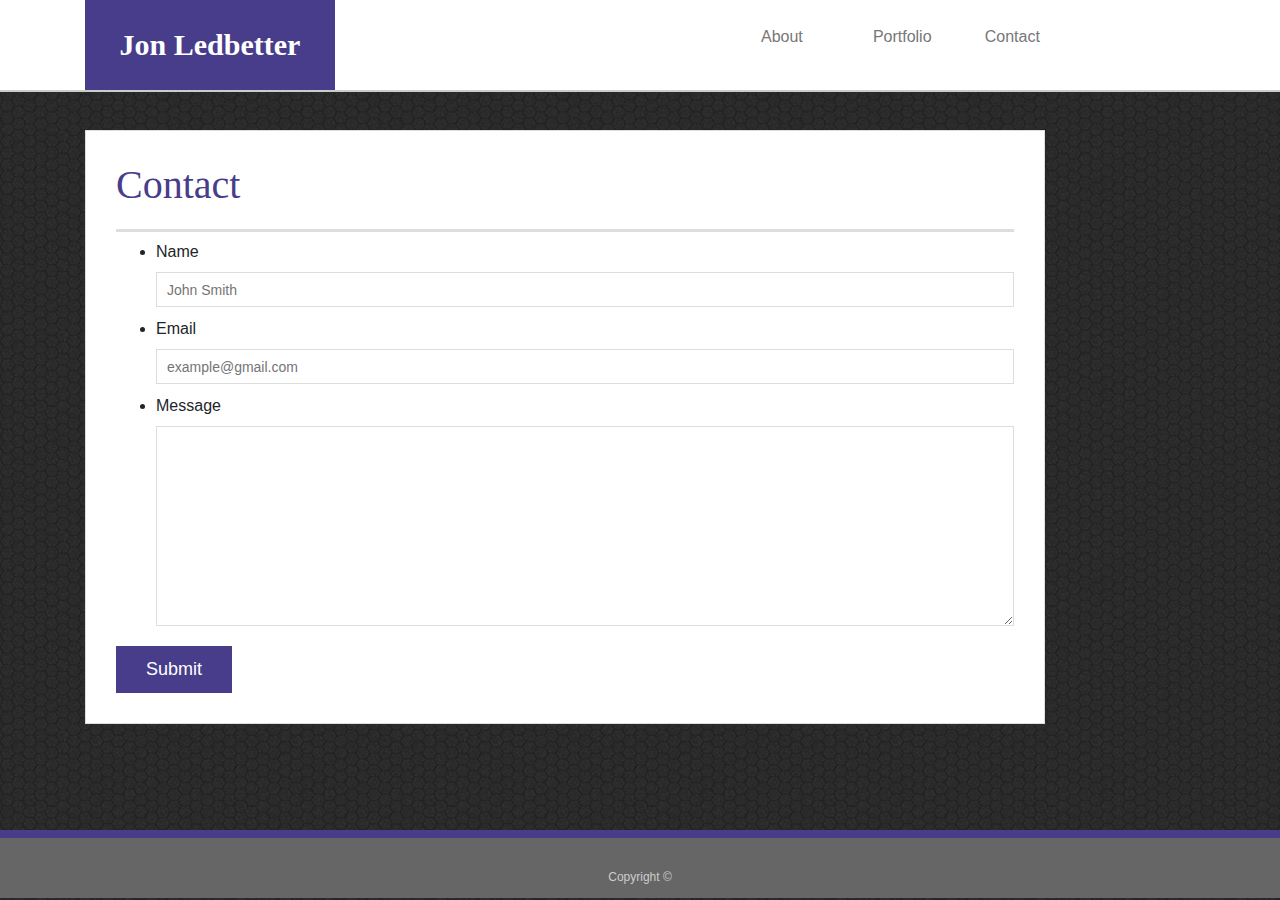
==== contact.html @ 412fa27d "reinitializing main repository" ====
<!doctype html>
<html lang="en-us">

<head>
  <meta charset="utf-8">
  <meta http-equiv="X-UA-Compatible" content="IE=edge">
  <title>Contact | Jon Ledbetter</title>
  <meta name="viewport" content="width=device-width, initial-scale=1">
  <link rel="stylesheet" type="text/css" media="screen" href="assets\css\style.css">
  <link rel="stylesheet" href="https://stackpath.bootstrapcdn.com/bootstrap/4.3.1/css/bootstrap.min.css"
    integrity="sha384-ggOyR0iXCbMQv3Xipma34MD+dH/1fQ784/j6cY/iJTQUOhcWr7x9JvoRxT2MZw1T" crossorigin="anonymous">
  <script src="main.js"></script>
</head>

<body>

  <!-- <header id="masthead">
    <div class="container">
      <a href="index.html" id="logo">Your Name</a>
      <nav>
        <a href="index.html">About</a>
        <a href="portfolio.html">Portfolio</a>
        <a href="contact.html">Contact</a>
      </nav>
    </div>
  </header> -->

  <header id="masthead">
      <div class="container">
        <a href="index.html" id="logo">Jon Ledbetter</a>
        <div class="row">
          <div class="col-10">
            <nav class=row>
              <div class="col-lg-4 col-md-4 col-sm-4 col-xs-12">
                <a href="index.html">About</a></div>
              <div class="col-lg-4 col-md-4 col-sm-4 col-xs-12">
                <a href="portfolio.html">Portfolio</a></div>
              <div class="col-lg-4 col-md-4 col-sm-4 col-xs-12">
                <a href="contact.html">Contact</a></div>
            </nav>
          </div>
        </div>
      </div>
      </div>
    </header>

  <div id="main-container" class="container">
    <section class="main-section">
      <h1>Contact</h1>

      <form id="contact-form">
        <ul>
          <li>
            <label for="name">Name</label>
            <input type="text" id="name" name="name" placeholder="John Smith" required="required">
          </li>
          <li>
            <label for="email">Email</label>
            <input type="email" id="email" name="email" placeholder="example@gmail.com" required="required">
          </li>
          <li>
            <label for="message">Message</label>
            <textarea id="message" name="message" required="required"></textarea>
          </li>
        </ul>
        <input type="submit" id="submit">
      </form>

    </section>

  </div>

  <footer>
    <div class="container">
      Copyright &copy; 
    </div>
  </footer>
</body>

</html>
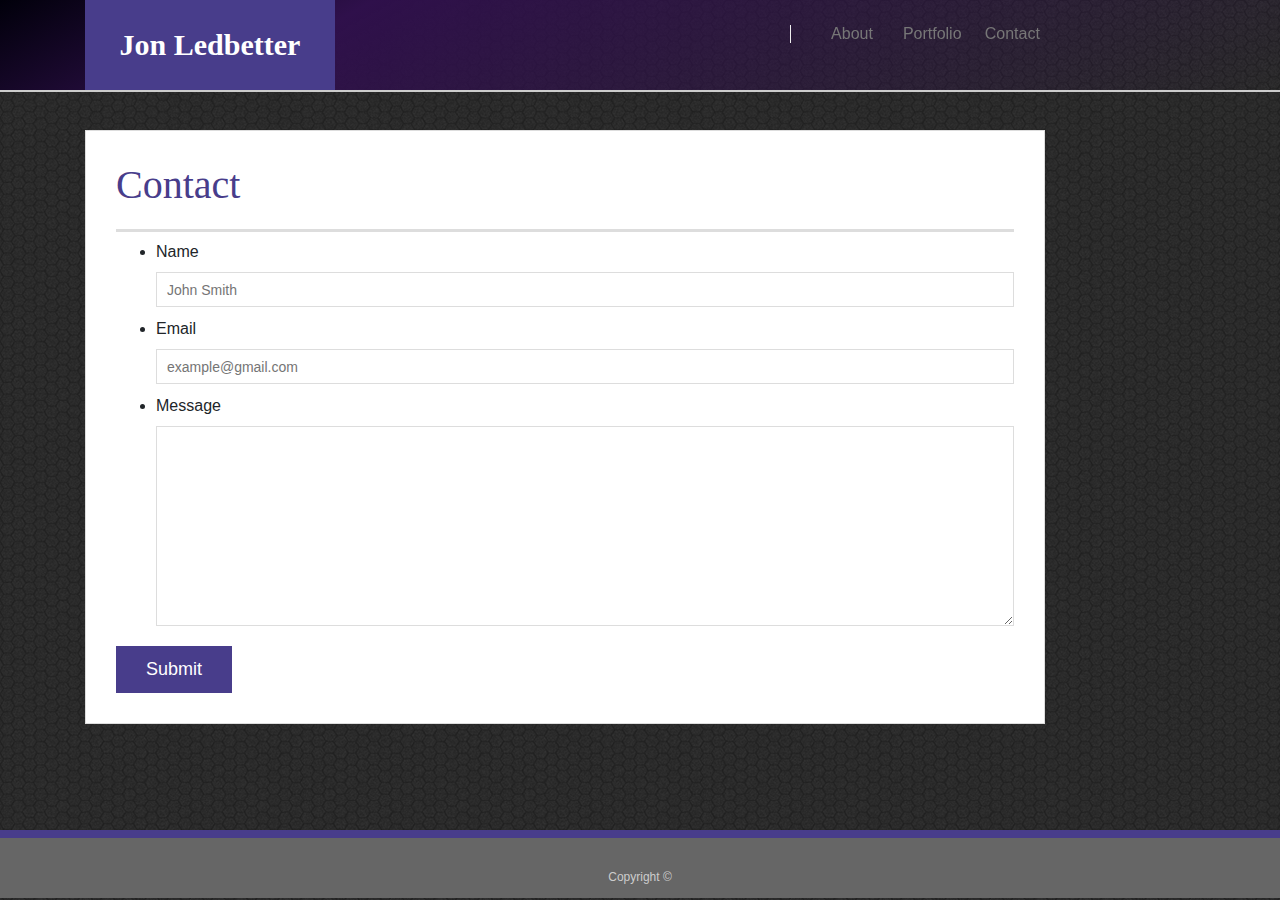
==== commit 17889fe0: "added scraper, rearranged some projects" ====
--- a/contact.html
+++ b/contact.html
@@ -30,7 +30,7 @@
         <a href="index.html" id="logo">Jon Ledbetter</a>
         <div class="row">
           <div class="col-10">
-            <nav class=row>
+            <nav class=row id="nav-buttons">
               <div class="col-lg-4 col-md-4 col-sm-4 col-xs-12">
                 <a href="index.html">About</a></div>
               <div class="col-lg-4 col-md-4 col-sm-4 col-xs-12">
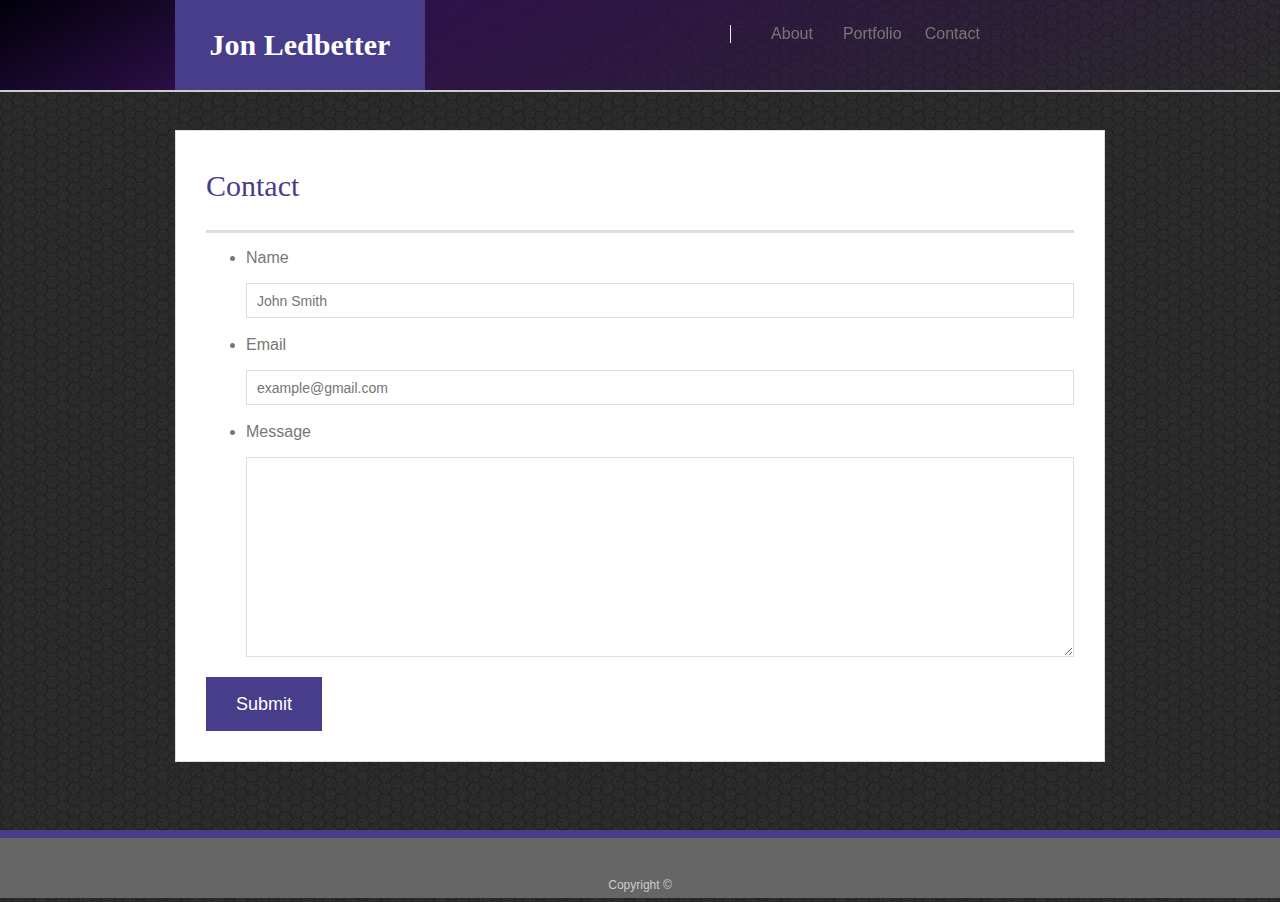
==== commit db186731: "fixed some styling issues" ====
--- a/contact.html
+++ b/contact.html
@@ -6,43 +6,30 @@
   <meta http-equiv="X-UA-Compatible" content="IE=edge">
   <title>Contact | Jon Ledbetter</title>
   <meta name="viewport" content="width=device-width, initial-scale=1">
+  <link rel="stylesheet" href="https://stackpath.bootstrapcdn.com/bootstrap/4.3.1/css/bootstrap.min.css">
   <link rel="stylesheet" type="text/css" media="screen" href="assets\css\style.css">
-  <link rel="stylesheet" href="https://stackpath.bootstrapcdn.com/bootstrap/4.3.1/css/bootstrap.min.css"
-    integrity="sha384-ggOyR0iXCbMQv3Xipma34MD+dH/1fQ784/j6cY/iJTQUOhcWr7x9JvoRxT2MZw1T" crossorigin="anonymous">
   <script src="main.js"></script>
 </head>
 
 <body>
 
-  <!-- <header id="masthead">
+  <header id="masthead">
     <div class="container">
-      <a href="index.html" id="logo">Your Name</a>
-      <nav>
-        <a href="index.html">About</a>
-        <a href="portfolio.html">Portfolio</a>
-        <a href="contact.html">Contact</a>
-      </nav>
-    </div>
-  </header> -->
-
-  <header id="masthead">
-      <div class="container">
-        <a href="index.html" id="logo">Jon Ledbetter</a>
-        <div class="row">
-          <div class="col-10">
-            <nav class=row id="nav-buttons">
-              <div class="col-lg-4 col-md-4 col-sm-4 col-xs-12">
-                <a href="index.html">About</a></div>
-              <div class="col-lg-4 col-md-4 col-sm-4 col-xs-12">
-                <a href="portfolio.html">Portfolio</a></div>
-              <div class="col-lg-4 col-md-4 col-sm-4 col-xs-12">
-                <a href="contact.html">Contact</a></div>
-            </nav>
-          </div>
+      <a href="index.html" id="logo">Jon Ledbetter</a>
+      <div class="row">
+        <div class="col-10">
+          <nav class=row id="nav-buttons">
+            <div class="col-lg-4 col-md-4 col-sm-4 col-xs-12">
+              <a href="index.html">About</a></div>
+            <div class="col-lg-4 col-md-4 col-sm-4 col-xs-12">
+              <a href="portfolio.html">Portfolio</a></div>
+            <div class="col-lg-4 col-md-4 col-sm-4 col-xs-12">
+              <a href="contact.html">Contact</a></div>
+          </nav>
         </div>
       </div>
-      </div>
-    </header>
+    </div>
+  </header>
 
   <div id="main-container" class="container">
     <section class="main-section">
@@ -72,9 +59,9 @@
 
   <footer>
     <div class="container">
-      Copyright &copy; 
+      Copyright &copy;
     </div>
   </footer>
 </body>
 
-</html>
+</html>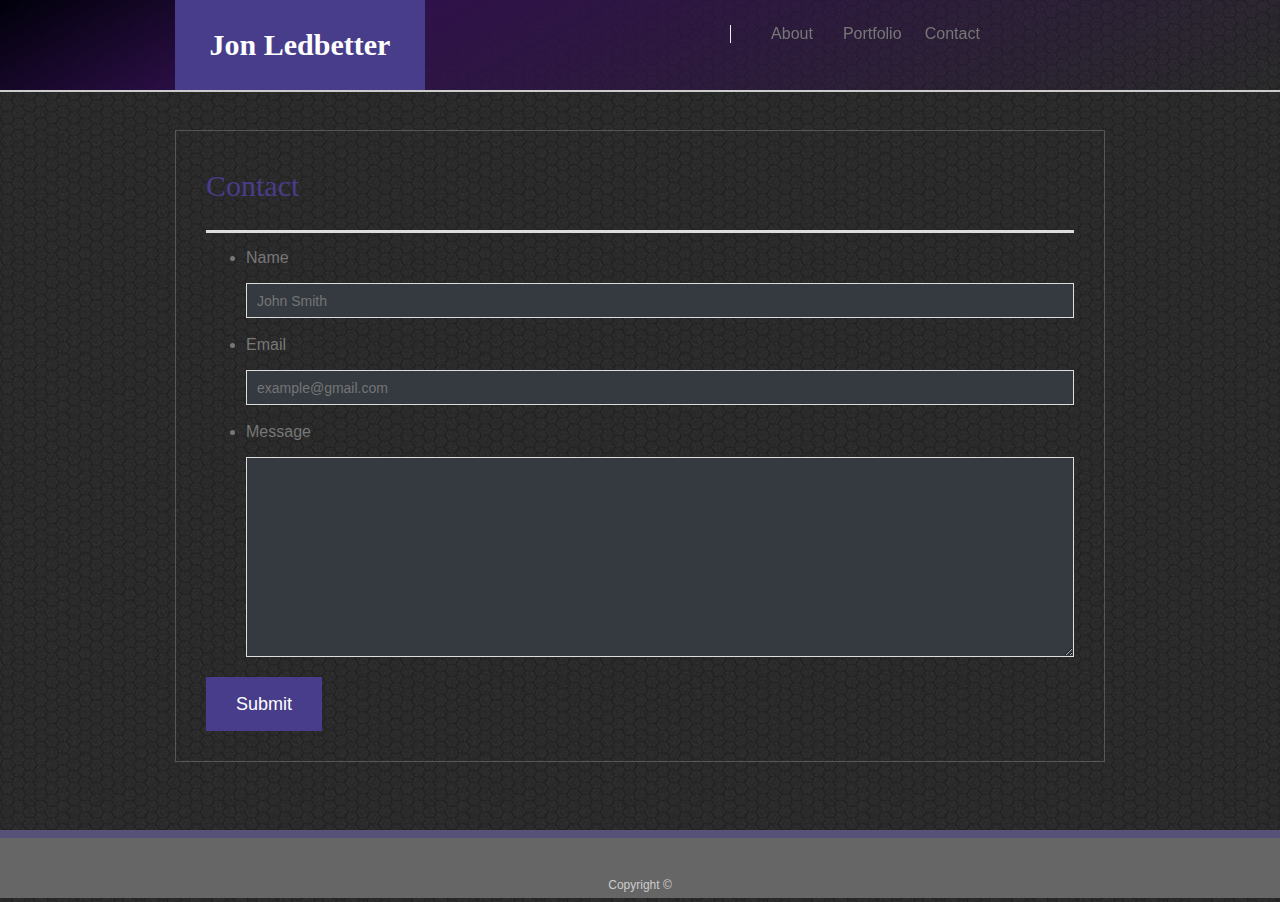
==== commit e8f1fb18: "major stylistic improvements" ====
--- a/contact.html
+++ b/contact.html
@@ -8,7 +8,6 @@
   <meta name="viewport" content="width=device-width, initial-scale=1">
   <link rel="stylesheet" href="https://stackpath.bootstrapcdn.com/bootstrap/4.3.1/css/bootstrap.min.css">
   <link rel="stylesheet" type="text/css" media="screen" href="assets\css\style.css">
-  <script src="main.js"></script>
 </head>
 
 <body>
@@ -39,15 +38,15 @@
         <ul>
           <li>
             <label for="name">Name</label>
-            <input type="text" id="name" name="name" placeholder="John Smith" required="required">
+            <input class="text-light bg-dark" type="text" id="name" name="name" placeholder="John Smith" required="required">
           </li>
           <li>
             <label for="email">Email</label>
-            <input type="email" id="email" name="email" placeholder="example@gmail.com" required="required">
+            <input class="text-light bg-dark" type="email" id="email" name="email" placeholder="example@gmail.com" required="required">
           </li>
           <li>
             <label for="message">Message</label>
-            <textarea id="message" name="message" required="required"></textarea>
+            <textarea class="text-light bg-dark" id="message" name="message" required="required"></textarea>
           </li>
         </ul>
         <input type="submit" id="submit">
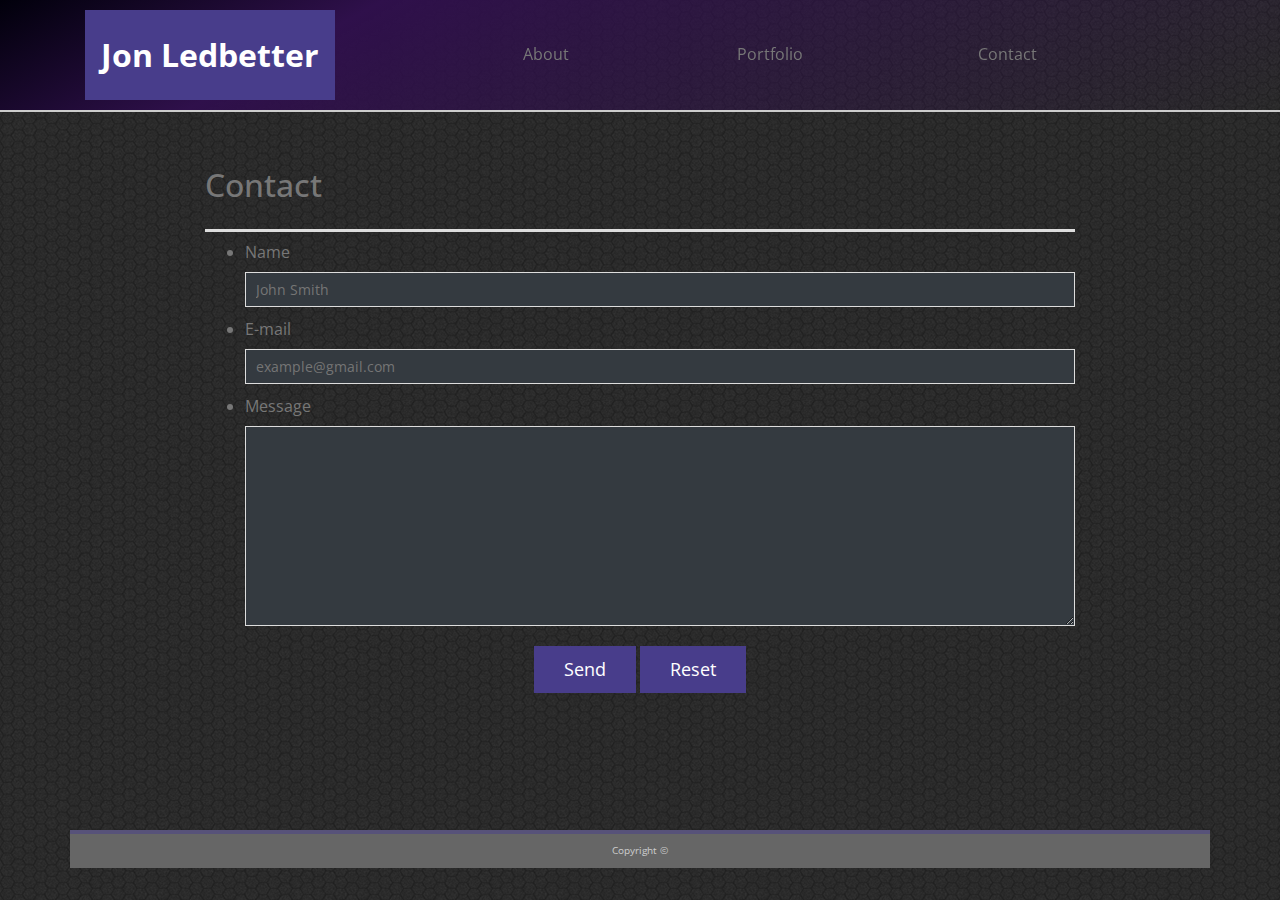
==== commit f5463333: "working with image scaling" ====
--- a/contact.html
+++ b/contact.html
@@ -8,6 +8,7 @@
   <meta name="viewport" content="width=device-width, initial-scale=1">
   <link rel="stylesheet" href="https://stackpath.bootstrapcdn.com/bootstrap/4.3.1/css/bootstrap.min.css">
   <link rel="stylesheet" type="text/css" media="screen" href="assets\css\style.css">
+  <link href="https://fonts.googleapis.com/css?family=Open+Sans" rel='stylesheet' type='text/css'>
 </head>
 
 <body>
@@ -32,35 +33,36 @@
 
   <div id="main-container" class="container">
     <section class="main-section">
-      <h1>Contact</h1>
+      <h1 class="header">Contact</h1>
 
-      <form id="contact-form">
+      <form id="contact-form" action="mailto:jon.ledbetter@gmail.com" method="post" enctype="text/plain">
         <ul>
           <li>
             <label for="name">Name</label>
-            <input class="text-light bg-dark" type="text" id="name" name="name" placeholder="John Smith" required="required">
+            <input class="text-light bg-dark" type="text" id="name" name="name" placeholder="John Smith"
+              required="required">
           </li>
           <li>
-            <label for="email">Email</label>
-            <input class="text-light bg-dark" type="email" id="email" name="email" placeholder="example@gmail.com" required="required">
+            <label for="email">E-mail</label>
+            <input class="text-light bg-dark" type="email" id="email" name="email" placeholder="example@gmail.com"
+              required="required">
           </li>
           <li>
             <label for="message">Message</label>
             <textarea class="text-light bg-dark" id="message" name="message" required="required"></textarea>
           </li>
         </ul>
-        <input type="submit" id="submit">
+        <div id="buttons">
+          <input class="button" type="submit" id="submit" value="Send">
+          <input class="button" type="reset" id="reset" value="Reset">
+        </div>
       </form>
-
     </section>
-
   </div>
 
-  <footer>
-    <div class="container">
+  <div id="footer" class="container">
       Copyright &copy;
     </div>
-  </footer>
 </body>
 
 </html>